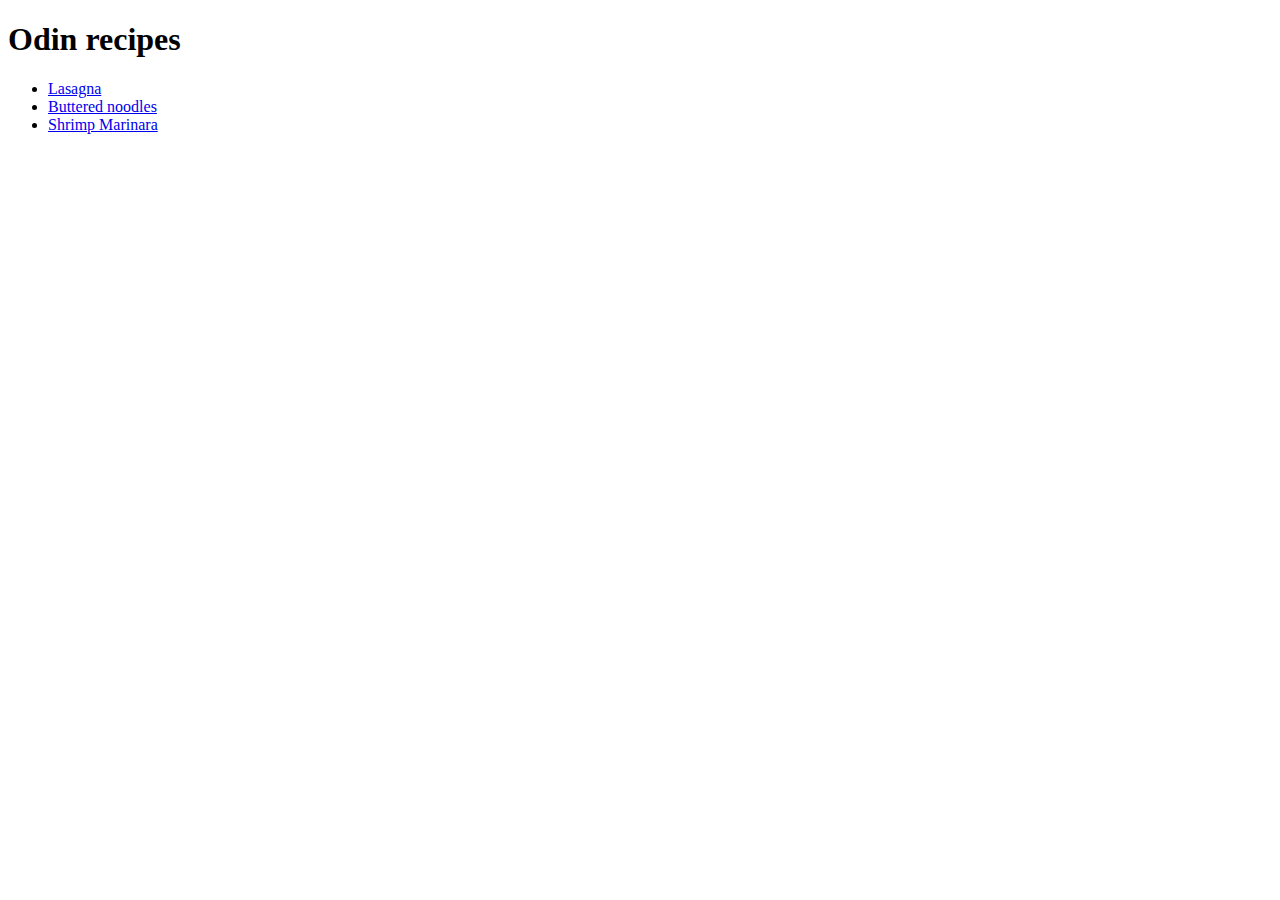
==== index.html @ 691fbacb "The odin Project All changes are made in order to satisfy the request made by the Odin project" ====
<!DOCTYPE html>
<html lang="en">
<head>
	<meta charset="UTF-8">
	<meta name="viewport" content="width=device-width, initial-scale=1.0">
	<title>Odin recipes
	</title>
</head>
<body>
	<h1>Odin recipes</h1>
	<ul>
	<li><a href="./recipes/lasagna.html">Lasagna</a></li>
	<li><a href="./recipes/buttered noodles.html">Buttered noodles</a></li>
	<li><a href="./recipes/shrimp Marinara.html">Shrimp Marinara</a></li>
	</ul>
</body>
</html>
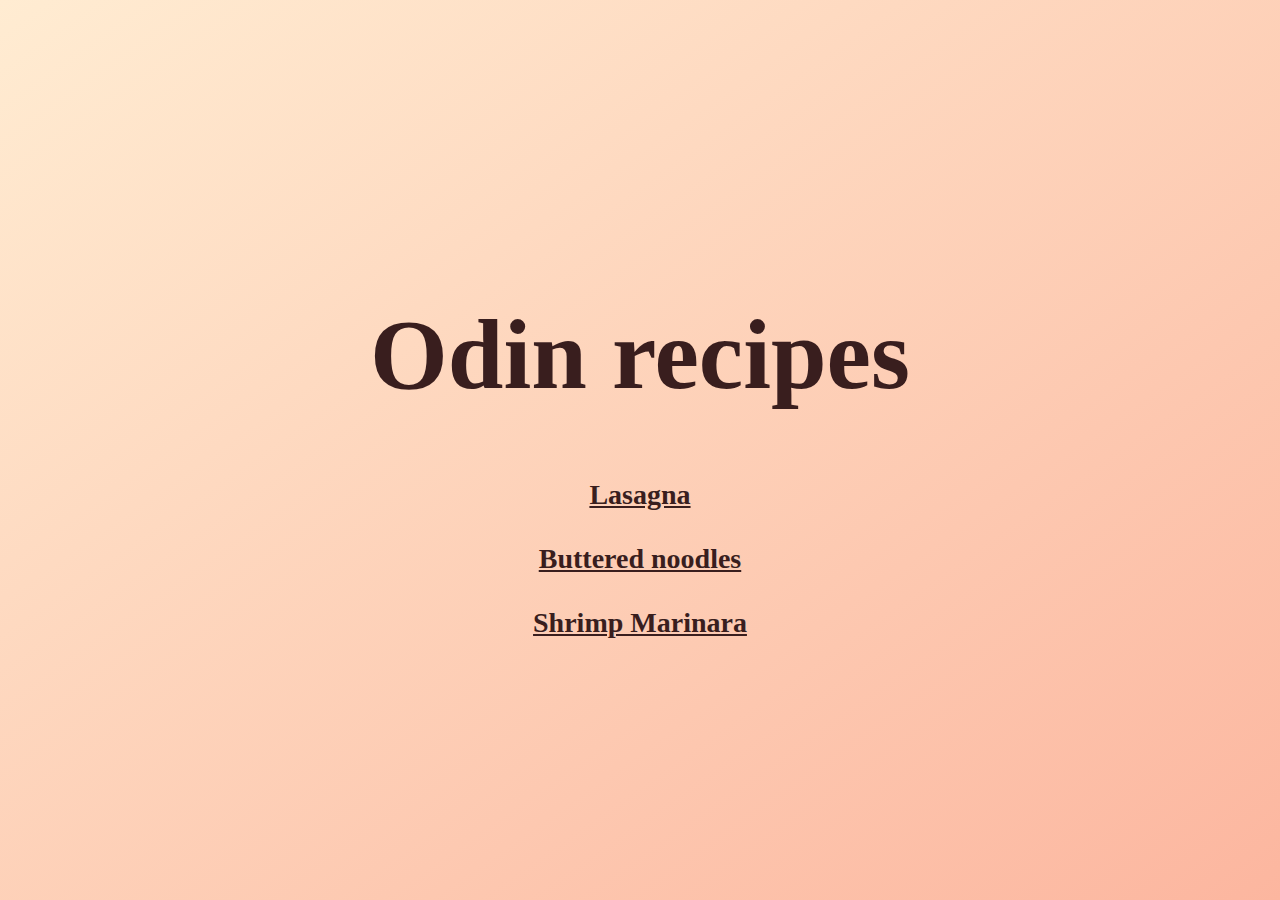
==== commit 9af3f83f: "The Odin Project Task Changes" ====
--- a/index.html
+++ b/index.html
@@ -3,15 +3,23 @@
 <head>
 	<meta charset="UTF-8">
 	<meta name="viewport" content="width=device-width, initial-scale=1.0">
-	<title>Odin recipes
-	</title>
+	<title>Odin recipes</title>
+	<link rel="stylesheet" href="styles.css">
+	
+	
 </head>
 <body>
-	<h1>Odin recipes</h1>
+	
+	<div class="header here"><h1>Odin recipes</h1> </div>
+	<div id="listthere">
 	<ul>
 	<li><a href="./recipes/lasagna.html">Lasagna</a></li>
+	<br>
 	<li><a href="./recipes/buttered noodles.html">Buttered noodles</a></li>
+	<br>
 	<li><a href="./recipes/shrimp Marinara.html">Shrimp Marinara</a></li>
-	</ul>
+	<br>
+	</ul> 
+</div>
 </body>
 </html>--- a/styles.css
+++ b/styles.css
@@ -0,0 +1,34 @@
+body {
+  margin: 0;
+  height: 100vh;
+  background: linear-gradient(to bottom right, #FFECD2, #FCB69F);
+  display: flex;
+  flex-direction: column;
+  justify-content: center;
+  align-items: center;
+  font-family: Verdana 'Times New Roman', Times, serif;
+}
+
+.header.here {
+  font-weight: bold;
+  color: rgb(57, 30, 30);
+  text-align: center;
+  font-size: 50px;
+  font-family: Verdana, "Times New Roman", sans-serif;
+}
+
+#listthere {
+  font-weight: bold;
+  text-align: center;
+  font-size: 28px;
+}
+
+ul {
+	list-style: none;
+	padding: 0;
+	margin: 0;
+}
+
+a {
+  color: rgb(57, 30, 30);
+}
